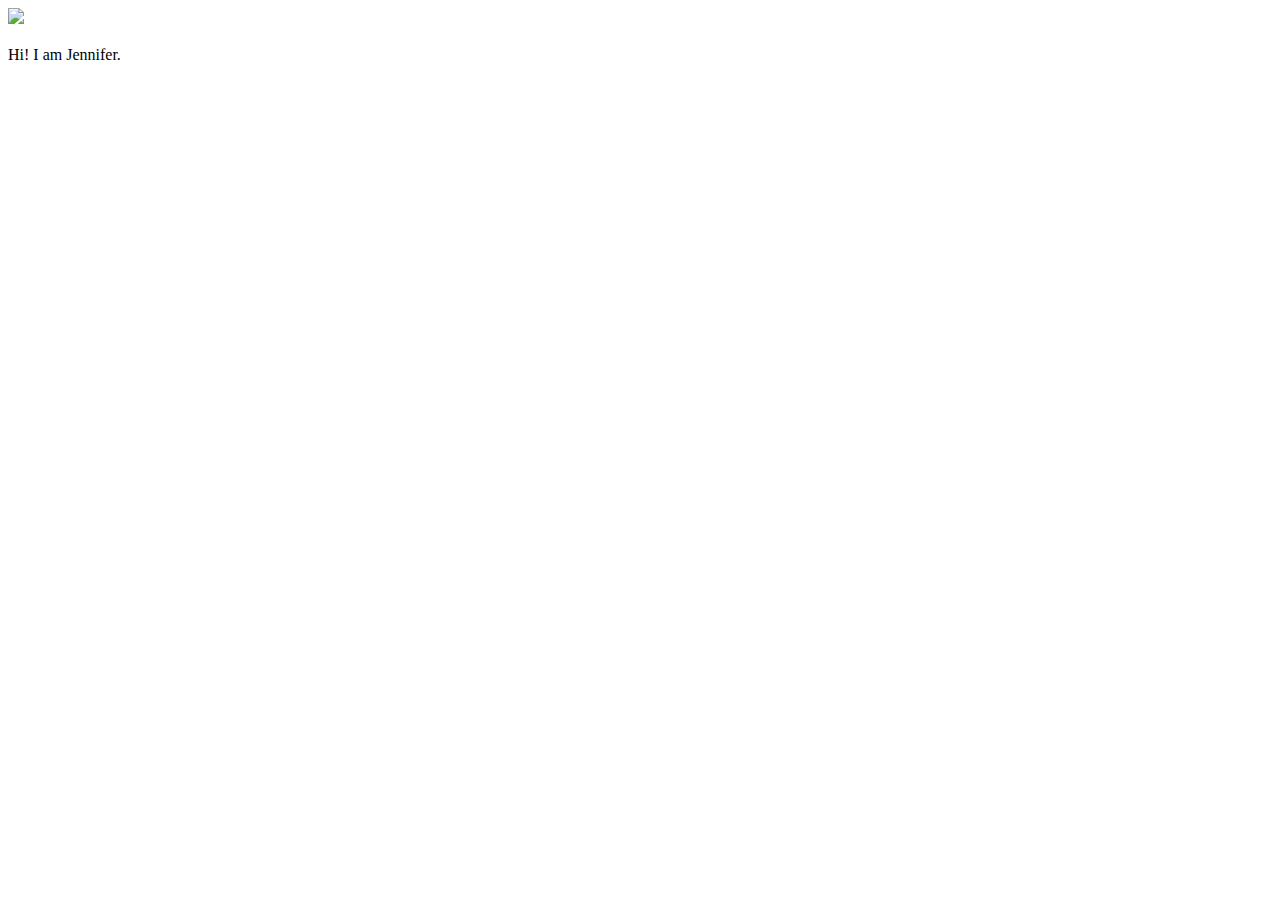
==== ui/index.html @ 76124827 "[imad-console] Updates ui/index.html" ====
<!doctype html>
<html>
    <head>
        <link href="/ui/style.css" rel="stylesheet" />
    </head>
    <body>
        <div class="center">
            <img src="/ui/madi.png" class="img-medium"/>
        </div>
        <br>
        <div class="center text-big bold">
            Hi! I am Jennifer.
        </div>
        <script type="text/javascript" src="/ui/main.js">
        </script>
    </body>
</html>
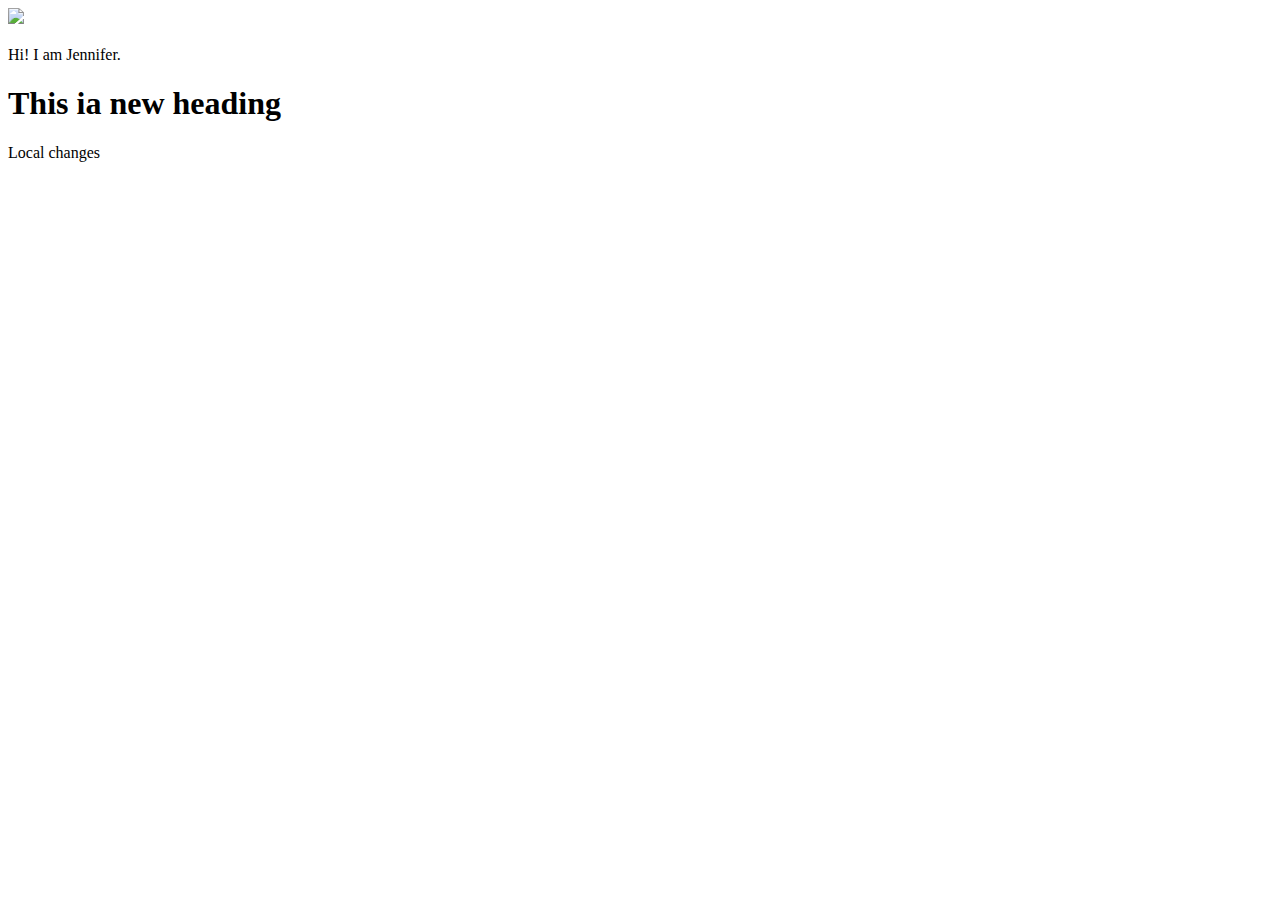
==== commit ff6dd6f0: "Made some chnages locally" ====
--- a/ui/index.html
+++ b/ui/index.html
@@ -10,6 +10,8 @@
         <br>
         <div class="center text-big bold">
             Hi! I am Jennifer.
+			<h1> This ia new heading </h1>
+			Local changes
         </div>
         <script type="text/javascript" src="/ui/main.js">
         </script>
